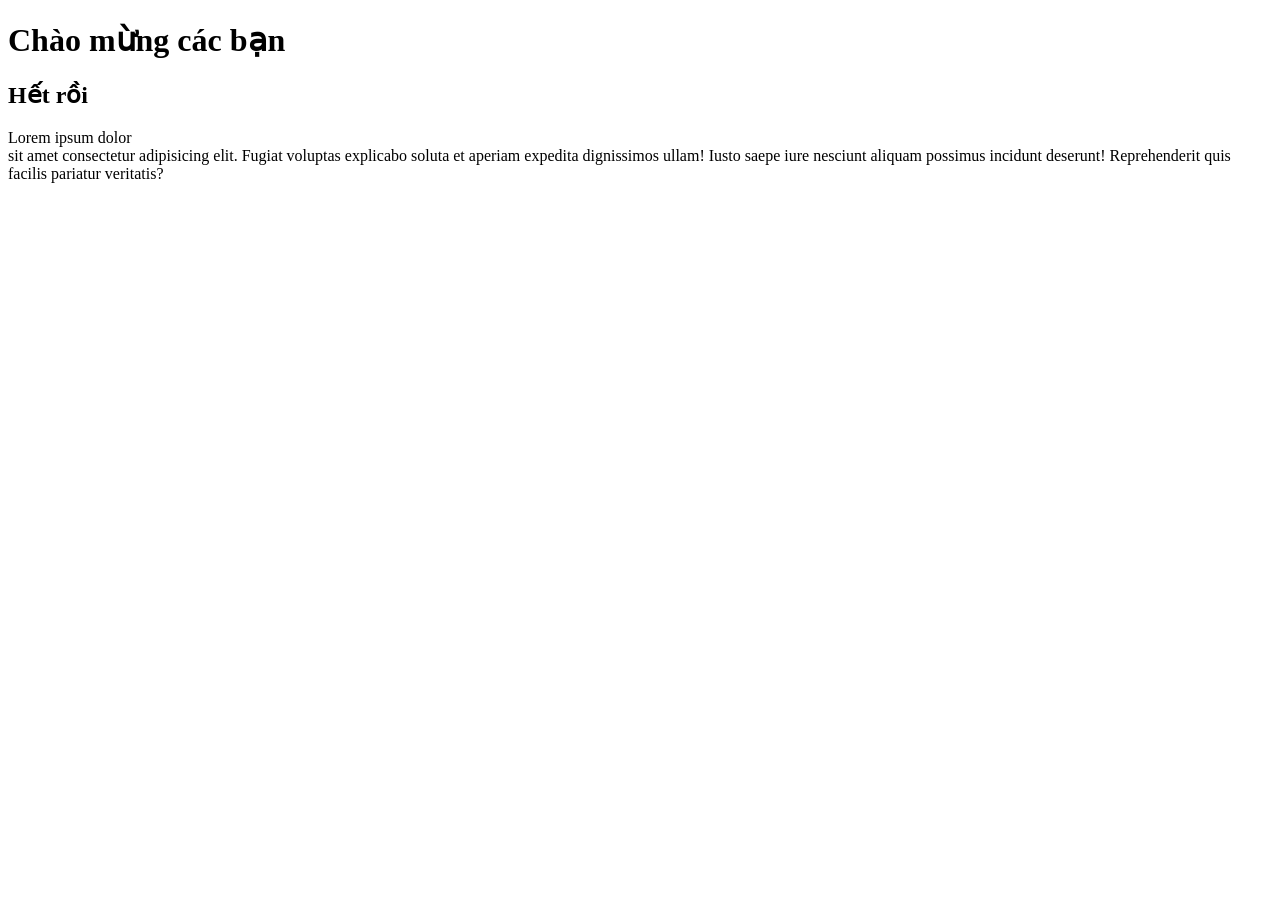
==== Website/Index.html @ 9c36b343 "Go" ====
<!DOCTYPE html>
<html>
    <head>

    </head>
    <body>
        <h1>Chào mừng các bạn</h1>
        <h2>
            Hết rồi
        </h2>
        <p>
            Lorem ipsum dolor <br>sit amet consectetur adipisicing elit. Fugiat voluptas explicabo soluta et aperiam expedita dignissimos ullam! Iusto saepe iure nesciunt aliquam possimus incidunt deserunt! Reprehenderit quis facilis pariatur veritatis?
        </p>
    </body>
</html>
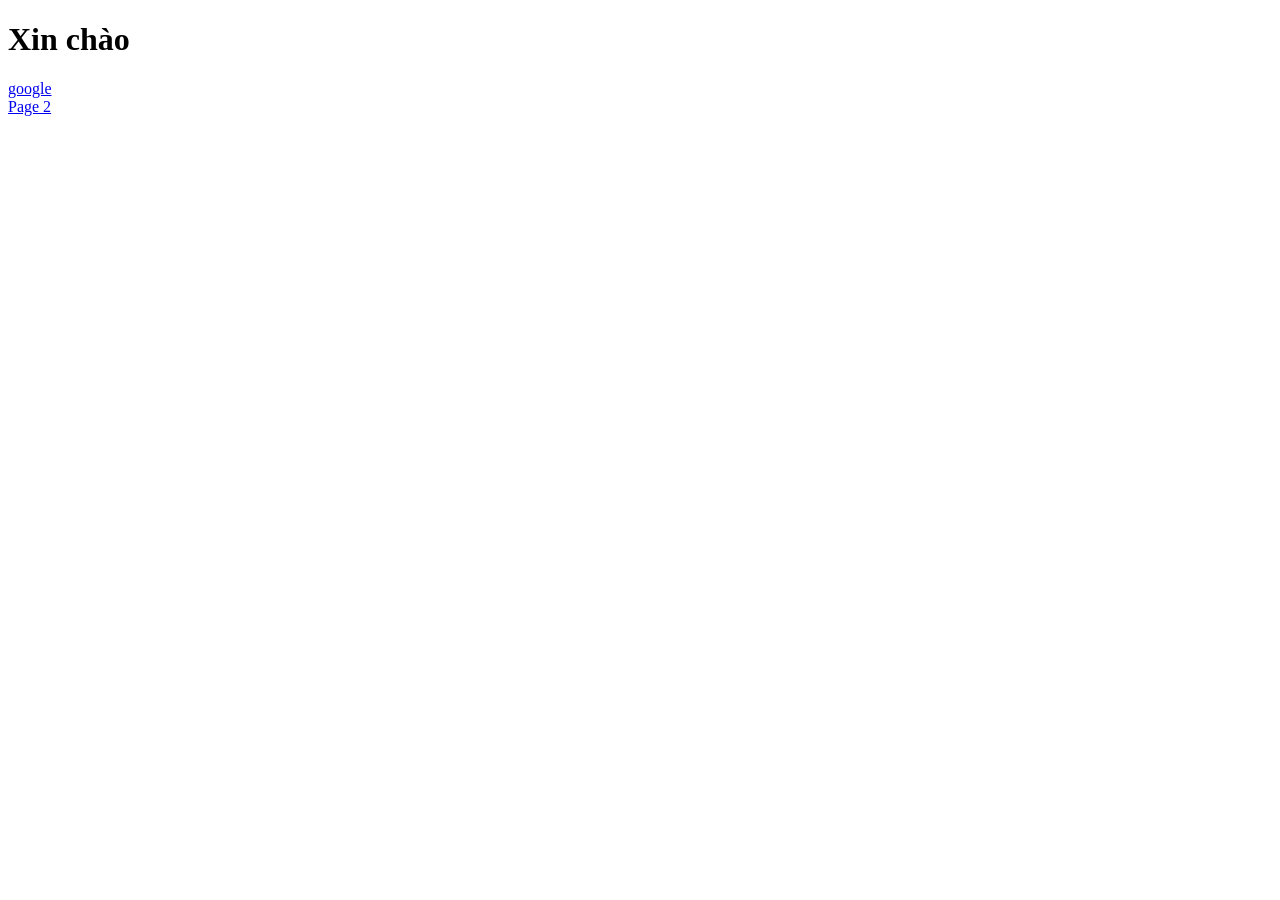
==== commit beac077e: "Go" ====
--- a/Website/Index.html
+++ b/Website/Index.html
@@ -4,12 +4,16 @@
 
     </head>
     <body>
-        <h1>Chào mừng các bạn</h1>
-        <h2>
-            Hết rồi
-        </h2>
-        <p>
-            Lorem ipsum dolor <br>sit amet consectetur adipisicing elit. Fugiat voluptas explicabo soluta et aperiam expedita dignissimos ullam! Iusto saepe iure nesciunt aliquam possimus incidunt deserunt! Reprehenderit quis facilis pariatur veritatis?
-        </p>
+        <h1>
+            Xin chào
+        </h1>
+        <a href = 'https://www.google.com/' target="_blank">
+            google
+        </a>
+        <br>
+        <a href = "Page2.html">
+            Page 2
+        </a>
+
     </body>
 </html>
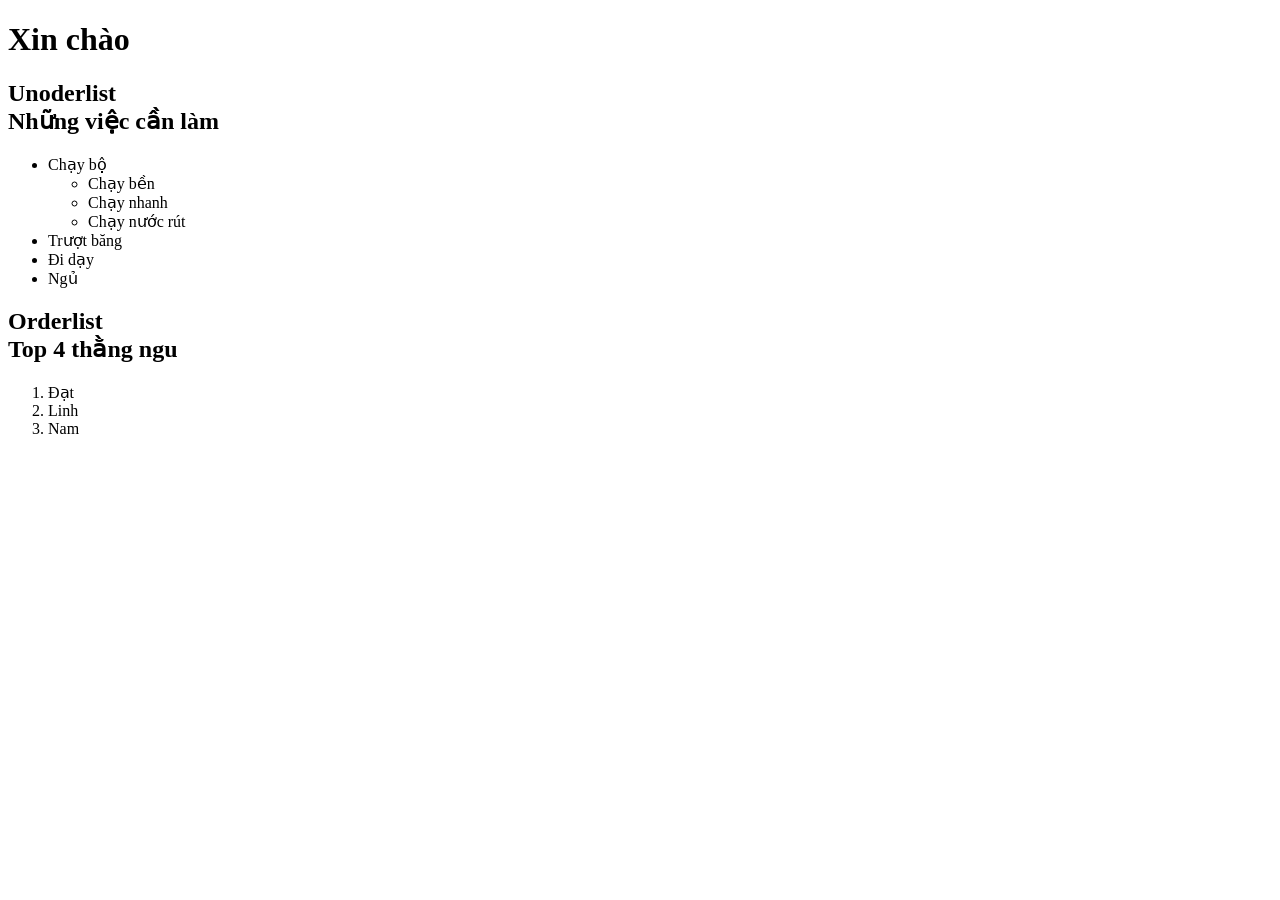
==== commit f03dc184: "Go" ====
--- a/Website/Index.html
+++ b/Website/Index.html
@@ -7,13 +7,31 @@
         <h1>
             Xin chào
         </h1>
-        <a href = 'https://www.google.com/' target="_blank">
-            google
-        </a>
-        <br>
-        <a href = "Page2.html">
-            Page 2
-        </a>
+        <h2>
+            Unoderlist
+            <br>Những việc cần làm
+        </h2>
+            <ul>
+                <li>Chạy bộ
+                    <ul>
+                        <li>Chạy bền</li>
+                        <li>Chạy nhanh</li>
+                        <li>Chạy nước rút</li>
+                    </ul>
+                </li>
+                <li>Trượt băng</li>
+                <li>Đi dạy</li>
+                <li>Ngủ</li>
+            </ul>
+        <h2>
+            Orderlist
+            <br>Top 4 thằng ngu
+        </h2>
+            <ol type = 1>
+                <li>Đạt</li>
+                <li>Linh</li>
+                <li>Nam</li>
+            </ol>
 
     </body>
 </html>
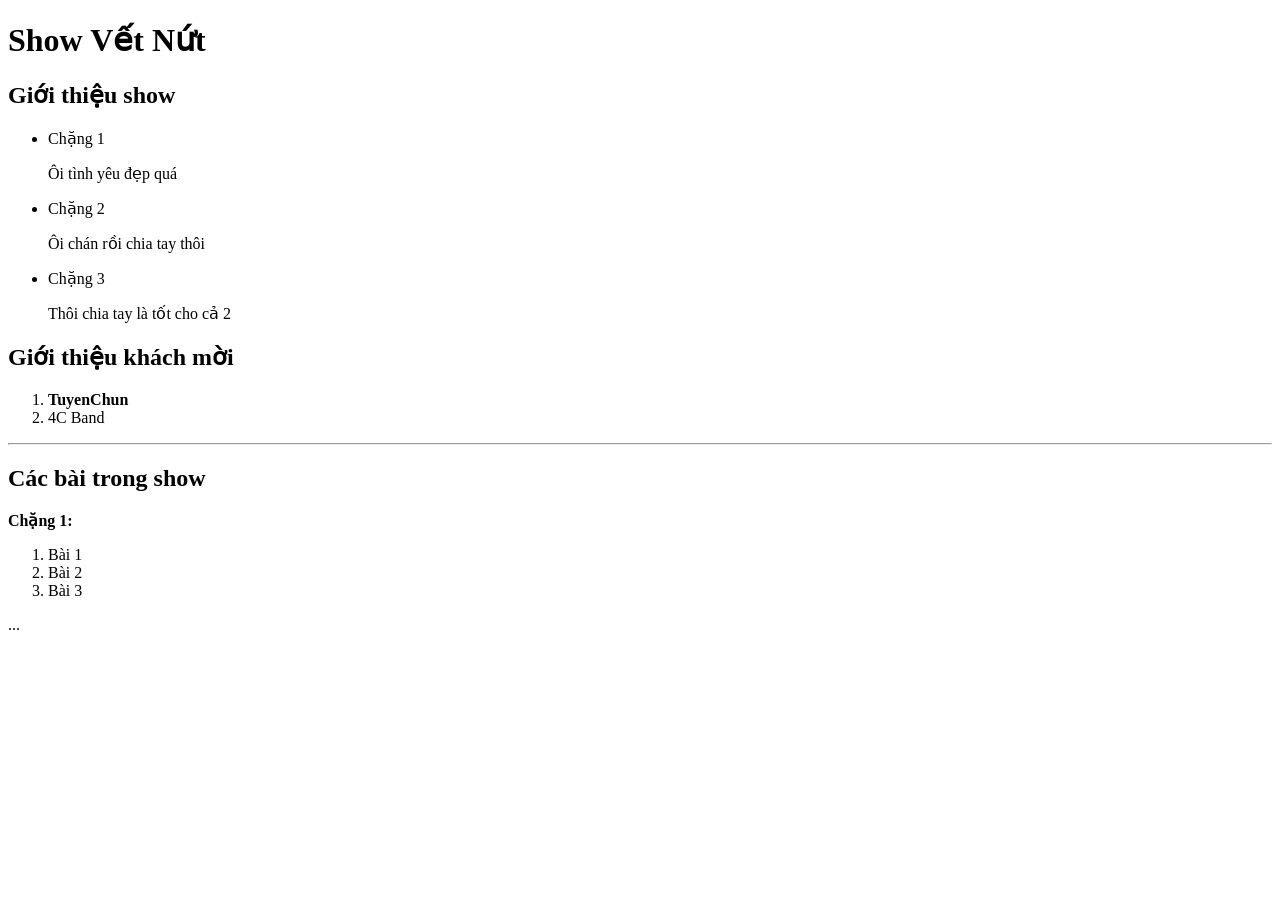
==== commit 1e1e9e62: "Go" ====
--- a/Website/Index.html
+++ b/Website/Index.html
@@ -1,37 +1,47 @@
 <!DOCTYPE html>
 <html>
-    <head>
-
-    </head>
-    <body>
-        <h1>
-            Xin chào
-        </h1>
-        <h2>
-            Unoderlist
-            <br>Những việc cần làm
-        </h2>
-            <ul>
-                <li>Chạy bộ
-                    <ul>
-                        <li>Chạy bền</li>
-                        <li>Chạy nhanh</li>
-                        <li>Chạy nước rút</li>
-                    </ul>
-                </li>
-                <li>Trượt băng</li>
-                <li>Đi dạy</li>
-                <li>Ngủ</li>
-            </ul>
-        <h2>
-            Orderlist
-            <br>Top 4 thằng ngu
-        </h2>
-            <ol type = 1>
-                <li>Đạt</li>
-                <li>Linh</li>
-                <li>Nam</li>
-            </ol>
-
-    </body>
+<head>
+    <meta charset="UTF-8">
+    <title>Show vết nứt</title>
+</head>
+<body>
+    <h1>
+        Show Vết Nứt
+    </h1>
+    <h2>
+        Giới thiệu show
+    </h2>
+    <p>
+        <ul>
+            <li>Chặng 1</li>
+            <p>Ôi tình yêu đẹp quá</p>
+            <li>Chặng 2</li>
+            <p>Ôi chán rồi chia tay thôi</p>
+            <li>Chặng 3</li>
+            <p>Thôi chia tay là tốt cho cả 2</p>
+        </ul>
+    </p>
+    <h2>
+        Giới thiệu khách mời
+    </h2>
+    <p>
+        <ol>
+            <li><strong>TuyenChun</strong></li>
+            <li>4C Band</li>
+        </ol>
+    </p>
+    <hr>
+    <h2>
+        Các bài trong show
+    </h2>
+    <p>
+        <b>Chặng 1:</b>
+        <ol>
+            <li>Bài 1</li>
+            <li>Bài 2</li>
+            <li>Bài 3</li>
+        </ol>
+        <p>...</p>
+    </p>
+</body>
 </html>
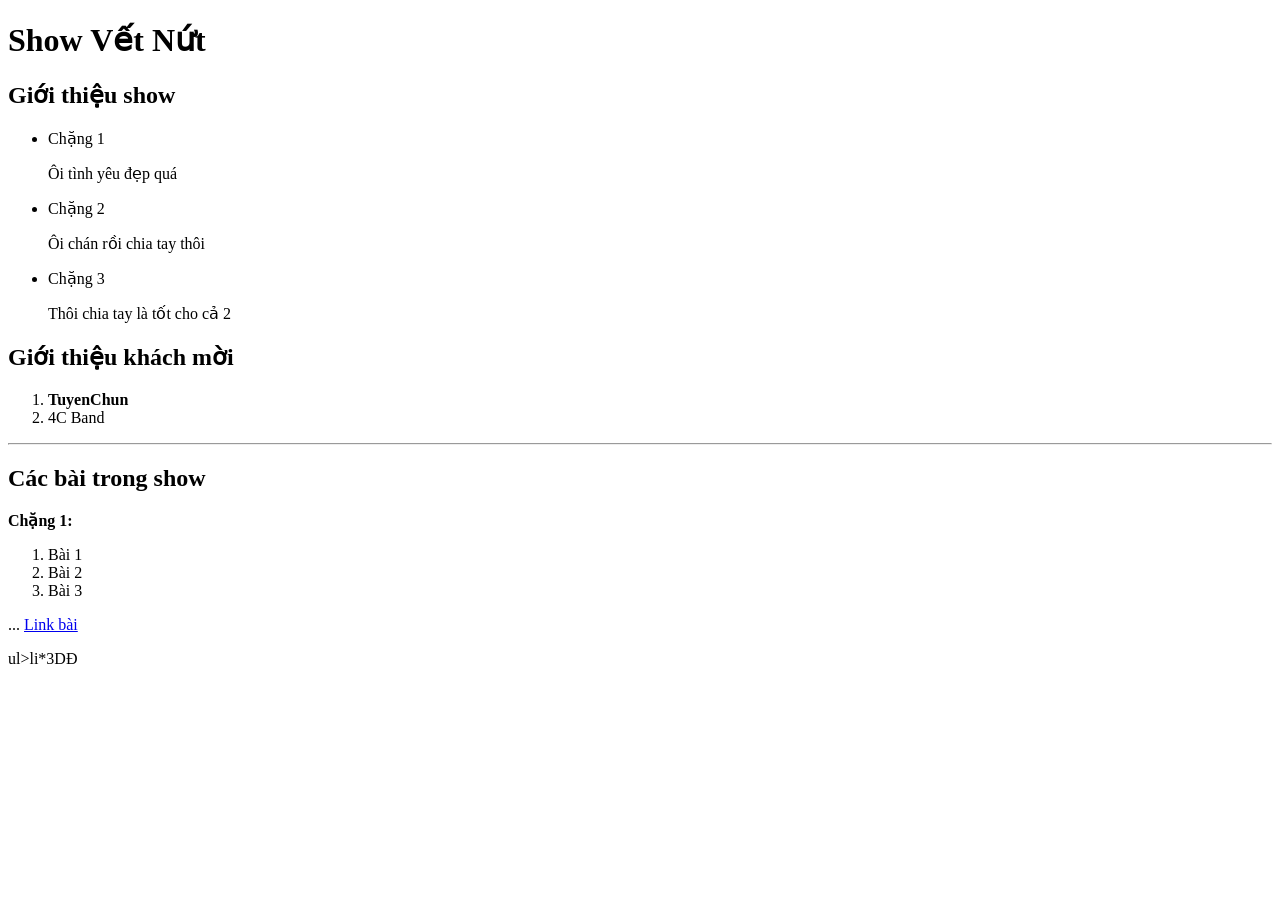
==== commit 214fb84b: "Go" ====
--- a/Website/Index.html
+++ b/Website/Index.html
@@ -41,7 +41,12 @@
             <li>Bài 2</li>
             <li>Bài 3</li>
         </ol>
-        <p>...</p>
+        <p>...
+            <a href="https://www.facebook.com/", target = "_blank">
+                Link bài
+            </a>
+        </p>
     </p>
+    ul>li*3DĐ
 </body>
 </html>
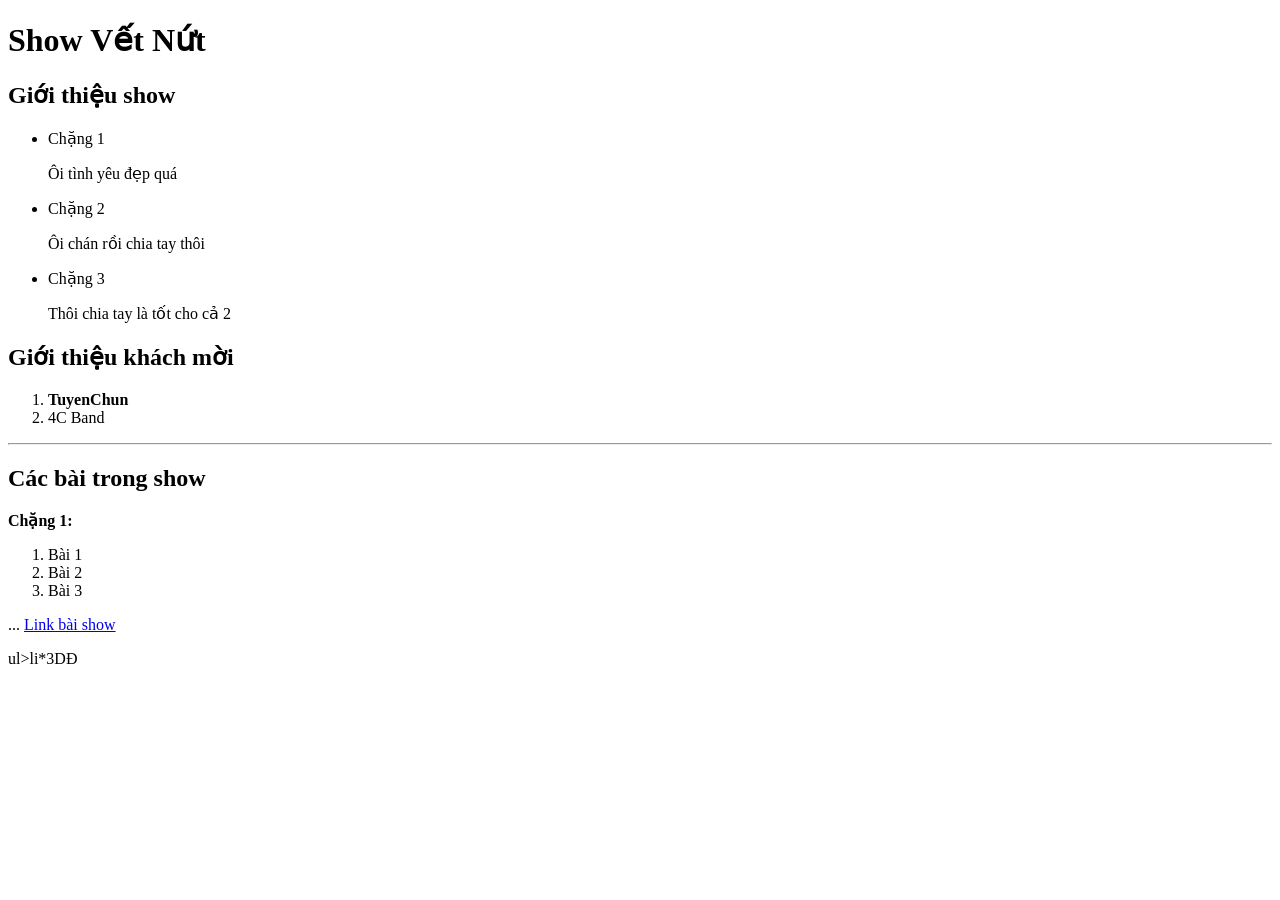
==== commit 521738c9: "Go" ====
--- a/Website/Index.html
+++ b/Website/Index.html
@@ -43,7 +43,7 @@
         </ol>
         <p>...
             <a href="https://www.facebook.com/", target = "_blank">
-                Link bài
+                Link bài show
             </a>
         </p>
     </p>
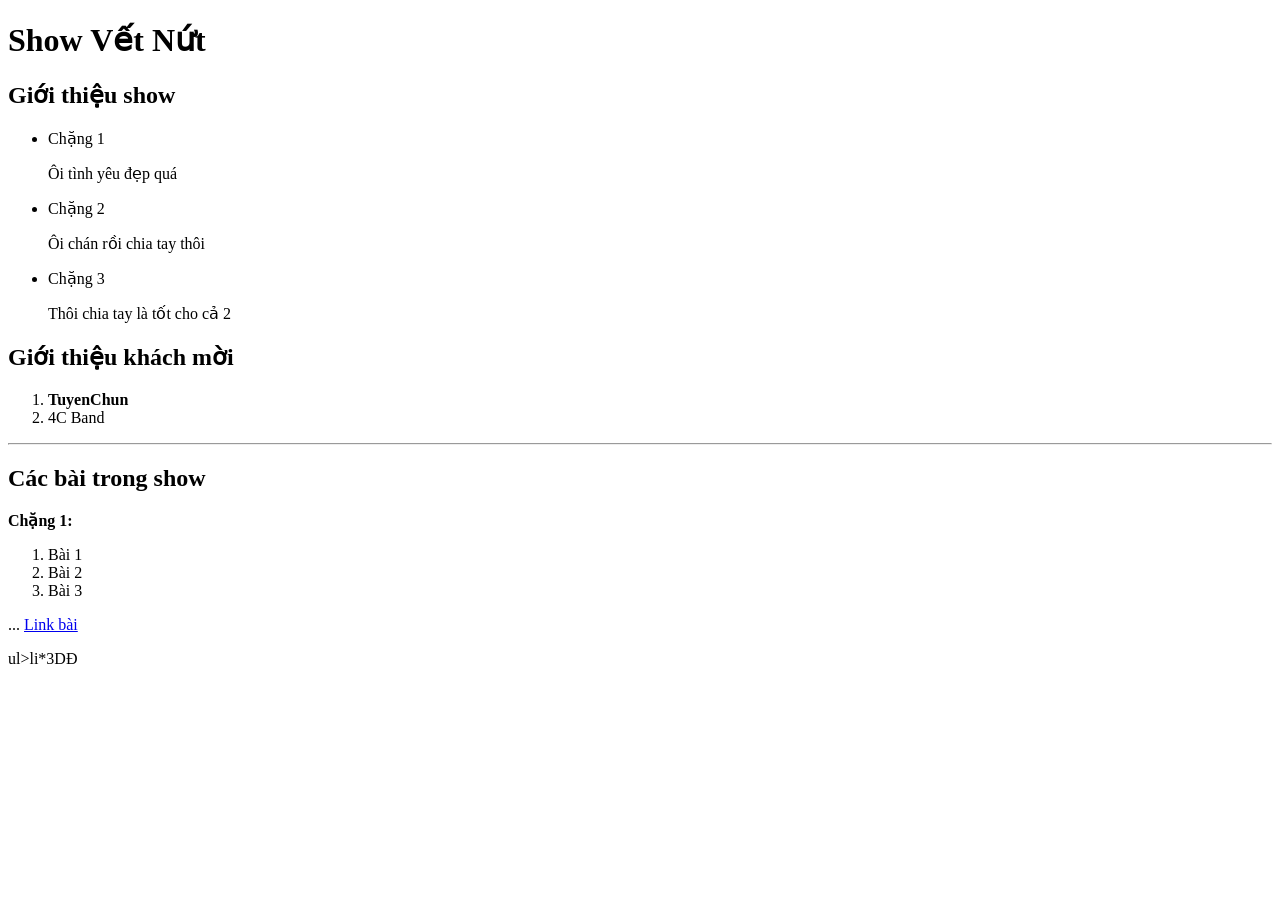
==== commit 08694d78: "Go" ====
--- a/Website/Index.html
+++ b/Website/Index.html
@@ -43,7 +43,7 @@
         </ol>
         <p>...
             <a href="https://www.facebook.com/", target = "_blank">
-                Link bài show
+                Link bài 
             </a>
         </p>
     </p>
